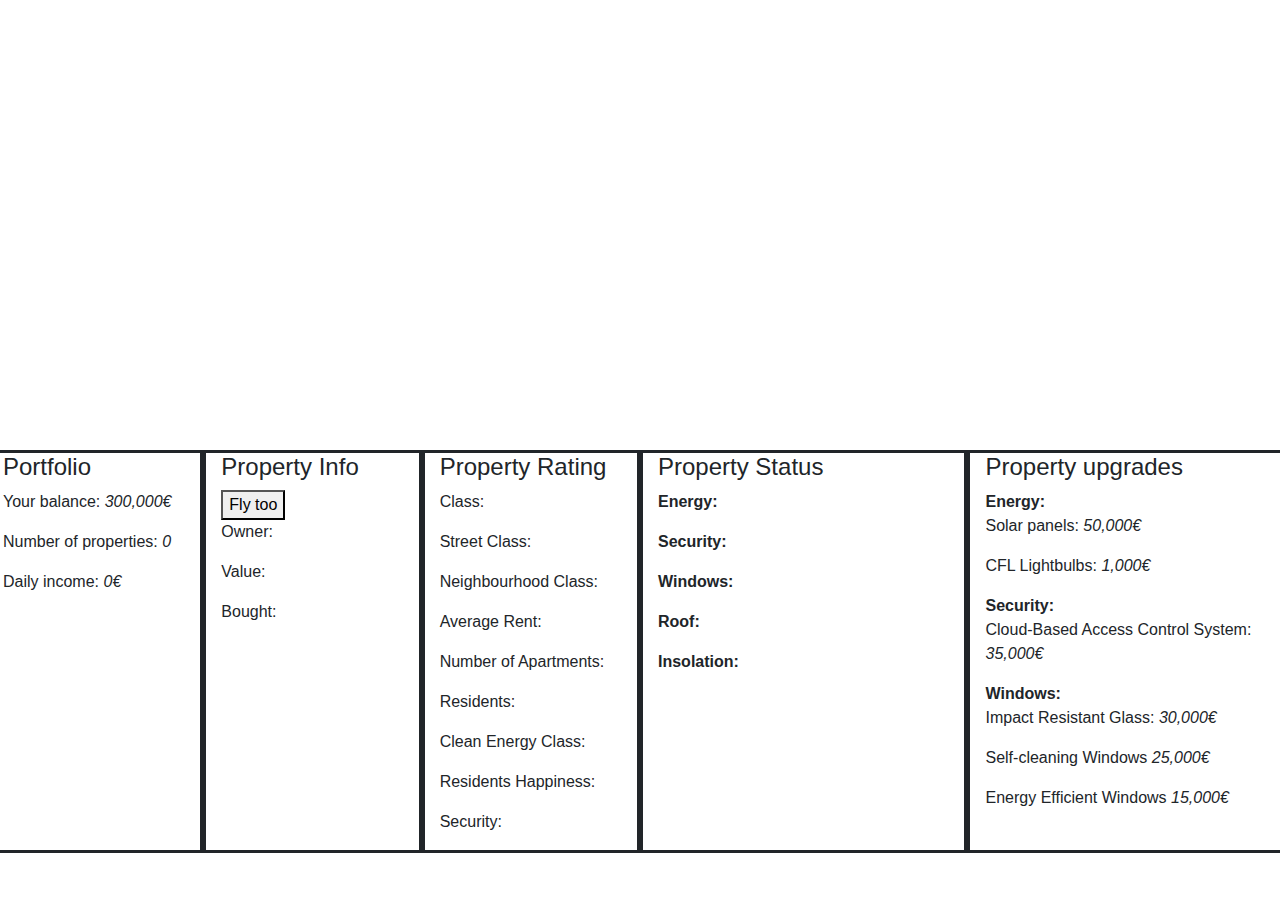
==== index.html @ 66752fc2 "Added 1.0.0" ====
<!DOCTYPE html>
<html>

<head>
    <meta charset='utf-8' />
    <title>Landlord Mogul</title>
    <meta name='viewport' content='initial-scale=1,maximum-scale=1,user-scalable=no' />
    <script src='https://api.mapbox.com/mapbox-gl-js/v1.1.1/mapbox-gl.js'></script>
    <link href='https://api.mapbox.com/mapbox-gl-js/v1.1.1/mapbox-gl.css' rel='stylesheet' />
    <link rel="stylesheet" href="https://stackpath.bootstrapcdn.com/bootstrap/4.3.1/css/bootstrap.min.css"
        integrity="sha384-ggOyR0iXCbMQv3Xipma34MD+dH/1fQ784/j6cY/iJTQUOhcWr7x9JvoRxT2MZw1T" crossorigin="anonymous">

    <link href='./style.css' rel='stylesheet' />
    <script src="script.js"></script>
</head>

<body onload="launch()">

    <div id='map'>
    </div>
    <div id="sidebar">
        <div>
            <div class="row">
                <div class="col-2" style="border:solid;">
                    <h4>Portfolio</h4>
                    <p>Your balance: <i id="balance">300,000€</i></p>
                    <p>Number of properties: <i id="propertiesCounter">0</i></p>
                    <p>Daily income: <i id="dailyIncome">0€</i></p>
                </div>
                <div class="col-2" style="border:solid;">
                    <h4>Property Info</h4>
                    <button onclick="flyToTarget()">Fly too</button>
                    <p>Owner: <i id="owner"></i></p>
                    <p>Value: <i id="value"></i></p>
                    <p>Bought: <i id="soldDate"></i></p>
                </div>
                <div class="col-2" style="border:solid;">
                    <h4>Property Rating</h4>
                    <p>Class: <i id="class"></i></p>
                    <p>Street Class: <i id="streetClass"></i></p>
                    <p>Neighbourhood Class: <i id="neighbourhoodClass"></i></p>
                    <p>Average Rent: <i id="averageRent"></i></p>
                    <p>Number of Apartments: <i id="numberOfApartments"></i></p>
                    <p>Residents: <i id="residents"></i></p>
                    <p>Clean Energy Class: <i id="energyClass"></i></p>
                    <p>Residents Happiness: <i id="happiness"></i></p>
                    <p>Security: <i id="security"></i></p>
                </div>
                <div class="col-3" style="border:solid;">
                    <h4>Property Status</h4>
                    <b>Energy: </b>
                    <p id="energyStatus"></p>

                    <b>Security: </b>
                    <p id="securityStatus"></p>

                    <b>Windows: </b>
                    <p id="windowsStatus"></p>

                    <b>Roof: </b>
                    <p id="roofStatus"></p>

                    <b>Insolation: </b>
                    <p id="insolationStatus"></p>
                </div>
                <div class="col-3" style="border:solid;">
                    <h4>Property upgrades</h4>
                    <b>Energy: </b>
                    <p>Solar panels: <i> 50,000€</i></p>
                    <p>CFL Lightbulbs: <i>1,000€</i></p>

                    <b>Security: </b>
                    <p>Cloud-Based Access Control System: <i>35,000€</i></p>

                    <b>Windows: </b>
                    <p>Impact Resistant Glass: <i>30,000€</i></p>
                    <p>Self-cleaning Windows <i>25,000€</i></p>
                    <p>Energy Efficient Windows <i>15,000€</i></p>
                    <p></p>
                </div>
            </div>
        </div>
    </div>
</body>

</html>
---- style.css ----
body { margin:0; padding:0; }
#map { position:static; top:0; bottom:0; width:100%; height:50vh }

.mapboxgl-popup {
  max-width: 400px;
  font: 12px/20px 'Helvetica Neue', Arial, Helvetica, sans-serif;
  }
.nopadding {
    padding: 0 !important;
    margin: 0 !important;
}
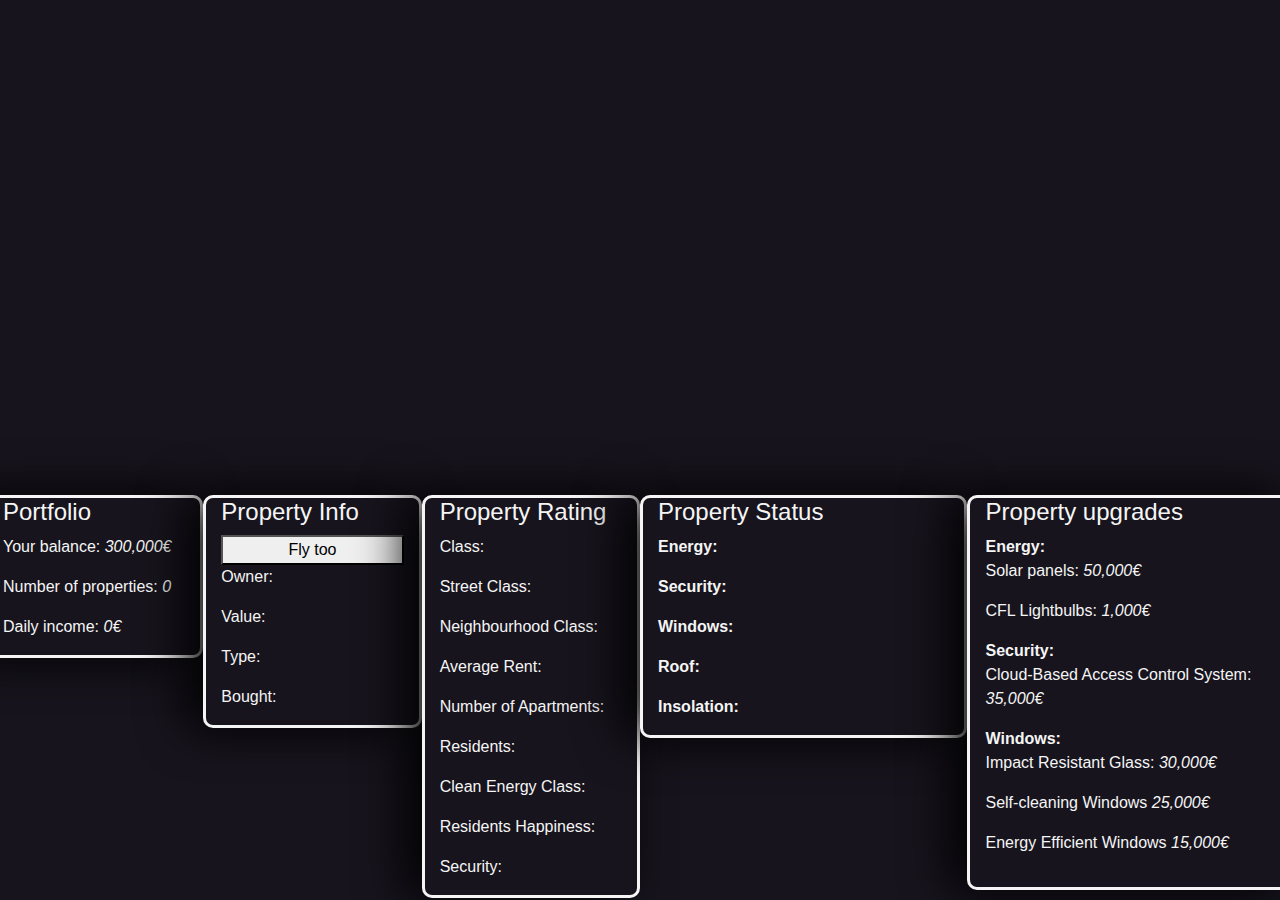
==== commit 9c9a6551: "Cleaned repo" ====
--- a/index.html
+++ b/index.html
@@ -21,20 +21,21 @@
     <div id="sidebar">
         <div>
             <div class="row">
-                <div class="col-2" style="border:solid;">
+                <div class="col-2 card" style="border:solid;">
                     <h4>Portfolio</h4>
                     <p>Your balance: <i id="balance">300,000€</i></p>
                     <p>Number of properties: <i id="propertiesCounter">0</i></p>
                     <p>Daily income: <i id="dailyIncome">0€</i></p>
                 </div>
-                <div class="col-2" style="border:solid;">
+                <div class="col-2 card" style="border:solid;">
                     <h4>Property Info</h4>
                     <button onclick="flyToTarget()">Fly too</button>
                     <p>Owner: <i id="owner"></i></p>
                     <p>Value: <i id="value"></i></p>
+                    <p>Type: <i id="type"></i> </p>
                     <p>Bought: <i id="soldDate"></i></p>
                 </div>
-                <div class="col-2" style="border:solid;">
+                <div class="col-2 card" style="border:solid;">
                     <h4>Property Rating</h4>
                     <p>Class: <i id="class"></i></p>
                     <p>Street Class: <i id="streetClass"></i></p>
@@ -46,7 +47,7 @@
                     <p>Residents Happiness: <i id="happiness"></i></p>
                     <p>Security: <i id="security"></i></p>
                 </div>
-                <div class="col-3" style="border:solid;">
+                <div class="col-3 card" style="border:solid;">
                     <h4>Property Status</h4>
                     <b>Energy: </b>
                     <p id="energyStatus"></p>
@@ -63,7 +64,7 @@
                     <b>Insolation: </b>
                     <p id="insolationStatus"></p>
                 </div>
-                <div class="col-3" style="border:solid;">
+                <div class="col-3 card" style="border:solid;">
                     <h4>Property upgrades</h4>
                     <b>Energy: </b>
                     <p>Solar panels: <i> 50,000€</i></p>
--- a/style.css
+++ b/style.css
@@ -1,11 +1,51 @@
-body { margin:0; padding:0; }
-#map { position:static; top:0; bottom:0; width:100%; height:50vh }
+body {
+  margin: 0;
+  padding: 0;
+  background-color: #17141d;
+  overflow: hidden;
+}
+
+#map {
+  position: static;
+  top: 0;
+  bottom: 0;
+  width: 100%;
+  height: 55vh
+}
 
 .mapboxgl-popup {
   max-width: 400px;
   font: 12px/20px 'Helvetica Neue', Arial, Helvetica, sans-serif;
-  }
-.nopadding {
-    padding: 0 !important;
-    margin: 0 !important;
+}
+
+.card {
+  color: whitesmoke;
+  display: flex;
+  height: 100%;
+  width: 14vw;
+  background-color: #17141d;
+  border-radius: 10px;
+  box-shadow: -1rem 0 3rem #000;
+  transition: 0.4s ease-out;
+  position: relative;
+  left: 0px;
+}
+
+.card:hover {
+  transform: translateX(15px);
+  transition: 0.5s ease-out;
+  z-index: 10;
+}
+
+.title {
+  color: white;
+  font-weight: 300;
+  position: absolute;
+  left: 20px;
+  top: 15px;
+}
+
+.card:hover .stroke {
+  stroke-dashoffset: 100;
+  transition: 0.6s ease-out;
 }